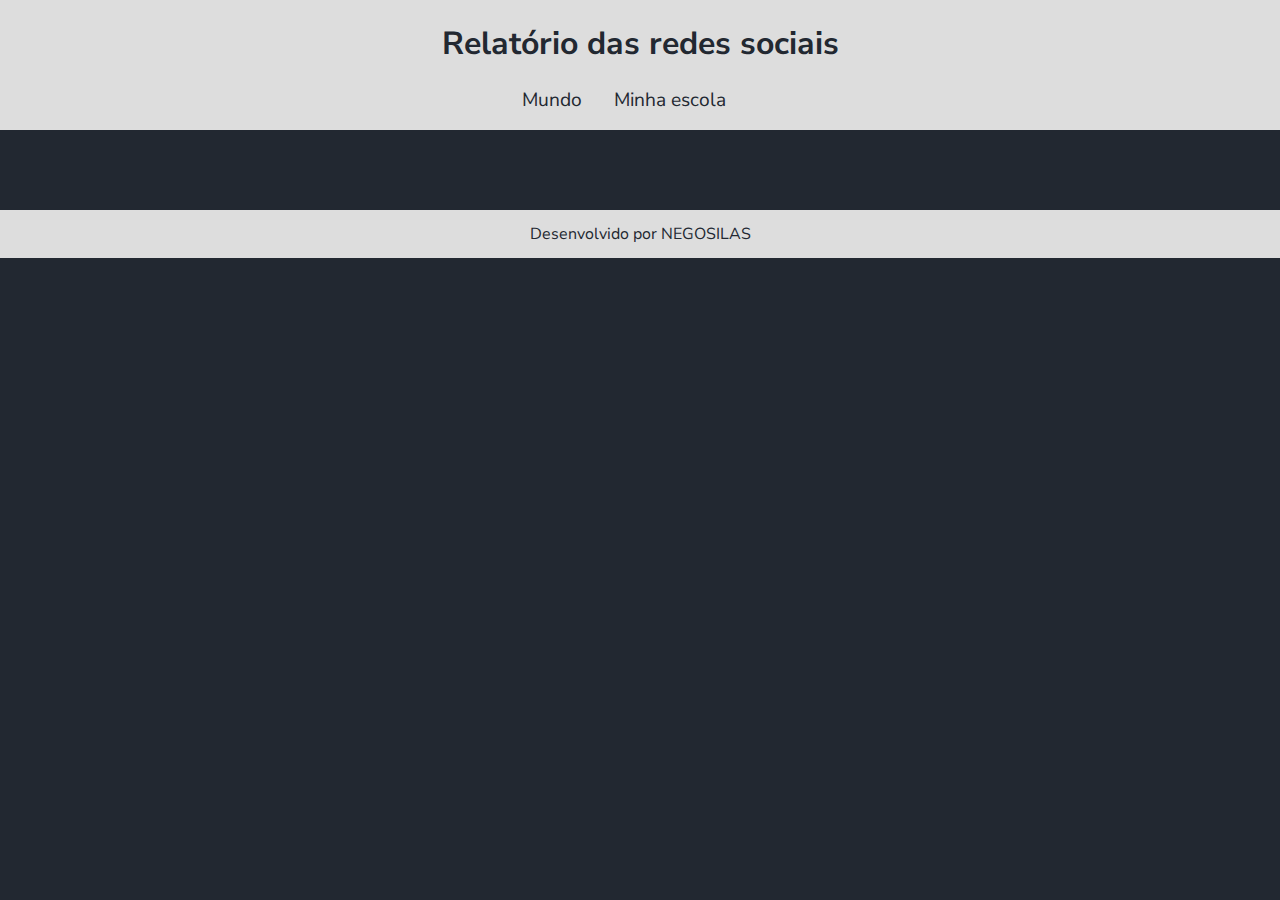
==== graficos/index.html @ bc889e65 "Add files via upload" ====
<!DOCTYPE html>
<html lang="pt-br">
<head>
    <meta charset="UTF-8">
    <meta name="viewport" content="width=device-width, initial-scale=1.0">
    <title>Redes Sociais</title>
    <link rel="stylesheet" href="style.css">
    <script src="https://cdn.plot.ly/plotly-2.27.0.min.js" charset="utf-8"></script>
</head>
<body>
    <header>
        <h1>Relatório das redes sociais</h1>
        <nav>
            <a href="index.html">Mundo</a>
            <a href="#">Minha escola</a>
        </nav>
    </header>
    <main class="graficos-section">
        <section id="graficos-container" class="graficos-container">
            <!-- crie os gráficos/texto aqui -->
        </section>
    </main>
    <footer>
        <p>Desenvolvido por NEGOSILAS</p>
    </footer>
    <script type="module" src="graficos/common.js"></script>
    <script type="module" src="graficos/informacoesGlobais.js"></script>
    <script type="module" src="graficos/quantidadeUsuarios.js"></script>
</body>
</html>
---- graficos/style.css ----
@import url('https://fonts.googleapis.com/css2?family=Nunito+Sans:ital,opsz,wght@0,6..12,200..1000;1,6..12,200..1000&display=swap');

:root {
    --bg-color: #222831;
    --primary-color: #DDDDDD;
    --secondary-color: #F05454;
    --font: "Nunito Sans", sans-serif;
}

body {
    background-color: var(--bg-color);
    color: var(--primary-color);
    font-family: var(--font);
    height: 100vh;
    margin: 0;
}

header {
    background-color: var(--primary-color);
    text-align: center;
    padding: 1px;
}

h1 {
    font-size: 2rem;
    color: var(--bg-color);
    font-weight: 700;
}

nav {
    display: flex;
    justify-content: center;
    font-weight: 400;
}

nav a {
    text-decoration: none;
    color: var(--bg-color);
    margin: 0 2rem 1rem 0rem;
    font-size: 1.2rem;
}

nav a:hover {
    text-decoration: underline;
    transform: scale(0.90);
    transition: transform 0.1s;
}

.graficos-container {
    margin: 5rem;
}

.grafico {
    margin-top: 3rem;
}

.graficos-container__texto {
    font-size: 1.3rem;
    text-align: center;
    padding: 2rem;
    border: var(--secondary-color) solid 2px;
}

span {
    font-weight: bold;
    color: var(--secondary-color);
}

footer {
    display: flex;
    align-items: center;
    justify-content: center;
    background-color: var(--primary-color);
    color: var(--bg-color);
    width: 100%;
    height: 3rem;
    margin-top: 2rem;
}
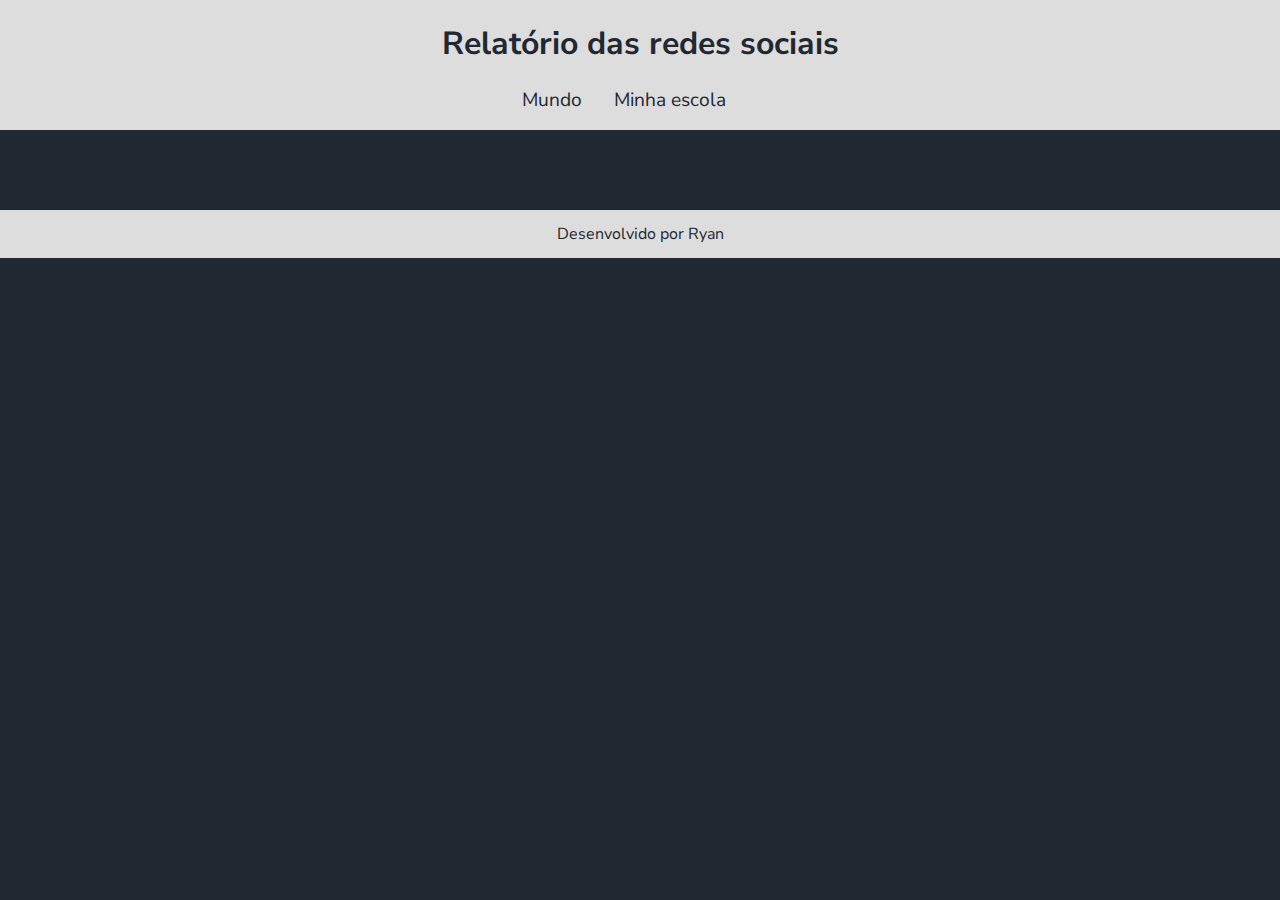
==== commit 72910321: "Update index.html" ====
--- a/graficos/index.html
+++ b/graficos/index.html
@@ -21,7 +21,7 @@
         </section>
     </main>
     <footer>
-        <p>Desenvolvido por NEGOSILAS</p>
+        <p>Desenvolvido por Ryan </p>
     </footer>
     <script type="module" src="graficos/common.js"></script>
     <script type="module" src="graficos/informacoesGlobais.js"></script>
